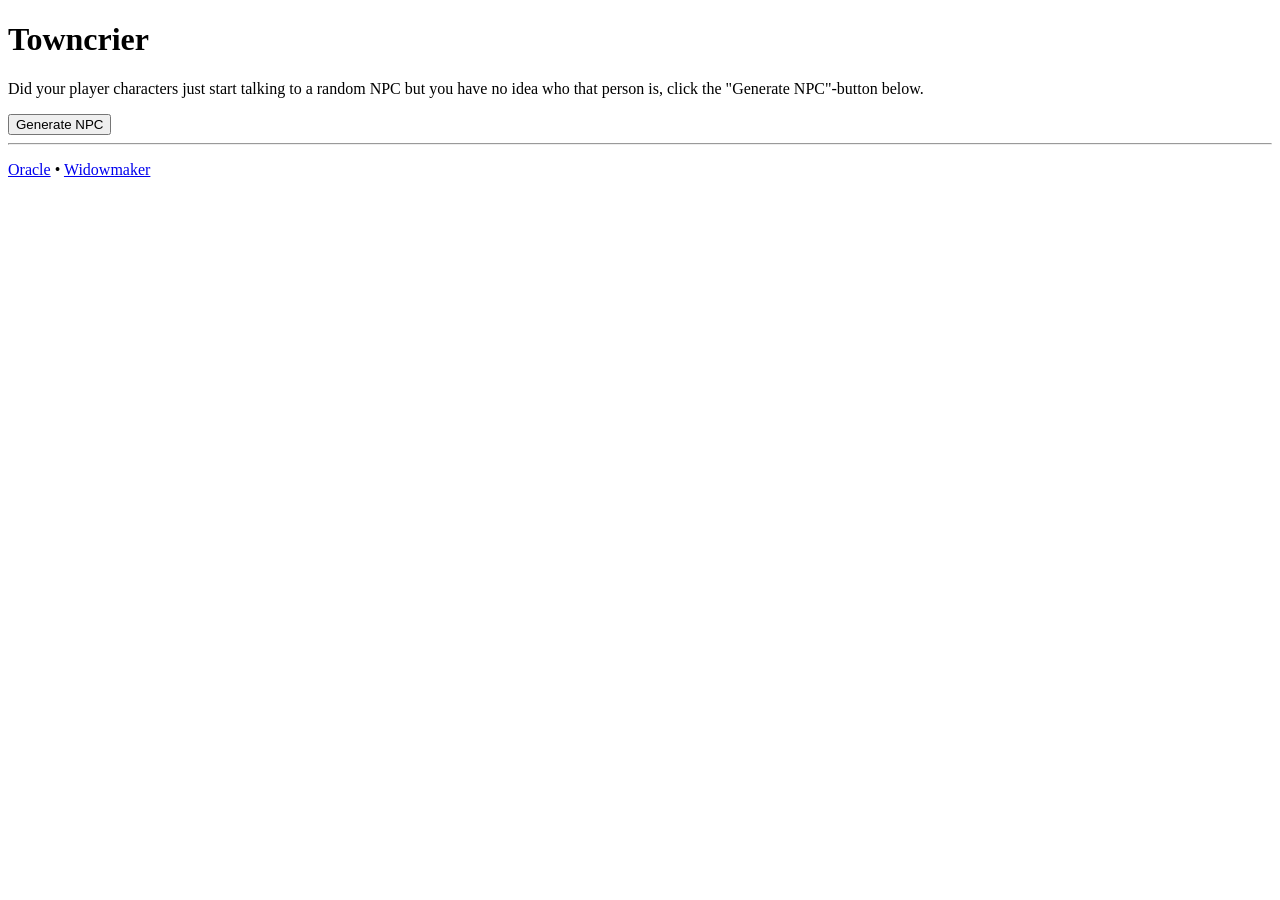
==== index.html @ 5c5bac36 "Update index.html" ====
<!DOCTYPE html>
<html>
  <head>
    <title>Towncrier</title>

    <meta name="viewport" content="width=device-width, initial-scale=1.0">

    <link rel="preconnect" href="https://fonts.googleapis.com">
    <link rel="preconnect" href="https://fonts.gstatic.com" crossorigin>
    <link href="https://fonts.googleapis.com/css2?family=Germania+One&display=swap" rel="stylesheet">

    <link rel="icon" type="image/svg+xml" href="favicon.svg">
    
    <link rel="stylesheet" href="https://mrapplethorn.github.io/Oracle/styles.css">
  </head>
  
  <body>
    <div class="container">
      <h1>Towncrier</h1>
      <p class="intro-text">Did your player characters just start talking to a random NPC but you have no idea who that person is, click the "Generate NPC"-button below.</p>
      <div class="reel-wrapper">
        <div class="reels">
          <div class="reel-outer wide" id="reel-race">
            <div class="reel-inner" id="inner-race"></div>
            <div class="overlay-panel" id="race-details-overlay">
              <div id="race-description"></div>
            </div>
          </div>
          <div class="reel-outer" id="reel-keyword">
            <div class="reel-inner" id="inner-keyword"></div>
          </div>
          <div class="reel-outer" id="reel-trait">
            <div class="reel-inner" id="inner-trait"></div>
          </div>
          <div class="reel-outer wide" id="reel-personal">
            <div class="reel-inner" id="inner-personal"></div>
          </div>
          <div class="reel-outer wide" id="reel-alignment">
            <div class="reel-inner" id="inner-alignment"></div>
            <div class="overlay-panel" id="alignment-details-overlay">
              <div id="alignment-description"></div>
            </div>
          </div>
        </div>
      </div>
      <button id="generateButton">Generate NPC</button>
      <hr class="section-divider">
      <p><a href="https://mrapplethorn.github.io/Oracle/">Oracle</a> • <a href="https://mrapplethorn.github.io/Widowmaker/">Widowmaker</a></p>
    </div>
    
    <script src="dataset.js"></script>

    <script>
      const generateButton = document.getElementById("generateButton");
      let finalResults = {};
      
      function buildReel(innerEl, datasets, spinDuration, hasOverlay) {
        const SPIN_COUNT = 30;
        const items = [];
        
        for (let i = 0; i < SPIN_COUNT; i++) {
          const values = datasets.map(dataset => {
            const item = dataset[Math.floor(Math.random() * dataset.length)];
            return typeof item === 'object' && item.name ? item.name : item;
          });
          items.push(values.join(', '));
        }
        
        const finalObjects = datasets.map(dataset =>
          dataset[Math.floor(Math.random() * dataset.length)]
        );
        const finalValues = finalObjects.map(item =>
          typeof item === 'object' && item.name ? item.name : item
        );
        const finalItem = finalValues.join(', ');
        items.push(finalItem);
      
        innerEl.innerHTML = '';
        items.forEach(item => {
          const div = document.createElement('div');
          div.className = 'reel-item';
          div.textContent = item;
          innerEl.appendChild(div);
        });
      
        innerEl.style.transition = 'none';
        innerEl.style.transform = 'translateY(0)';
        innerEl.getBoundingClientRect();
      
        const targetY = -(SPIN_COUNT * 80);
        innerEl.style.transition = `transform ${spinDuration}ms cubic-bezier(0.25, 0.1, 0.2, 1)`;
        innerEl.style.transform = `translateY(${targetY}px)`;
      
        return hasOverlay ? { display: finalItem, objects: finalObjects } : null;
      }
      
      function spinReels() {
        generateButton.disabled = true;
        finalResults = {};
      
        // Spin each reel based on config
        Object.entries(reelConfig).forEach(([key, config]) => {
          const innerEl = document.getElementById(`inner-${key}`);
          
          if (config.buildFunction) {
            const result = config.buildFunction(innerEl, config.datasets, config.spinDuration);
            if (result) {
              finalResults[key] = result;
            }
          } else {
            const finalItem = buildReel(innerEl, config.datasets, config.spinDuration, config.hasOverlay);
            if (finalItem) {
              finalResults[key] = finalItem;
            }
          }
        });
      
        setTimeout(() => {
          if (reelConfig.race.hasOverlay && finalResults.race) {
            const descriptions = finalResults.race.objects
              .filter(obj => obj.description)
              .map(obj => obj.description)
              .join(' ');
            document.getElementById('race-description').textContent = descriptions;
          }
          if (reelConfig.alignment.hasOverlay && finalResults.alignment) {
            const descriptions = finalResults.alignment.objects
              .filter(obj => obj.description)
              .map(obj => obj.description)
              .join(' ');
            document.getElementById('alignment-description').textContent = descriptions;
          }
        }, 3100);
      
      // Toggle overlays
      document.getElementById('reel-race').addEventListener('click', () => {
        document.getElementById('race-details-overlay').classList.toggle('active');
      });
      
      document.getElementById('reel-alignment').addEventListener('click', () => {
        document.getElementById('alignment-details-overlay').classList.toggle('active');
      });
      
      generateButton.addEventListener("click", spinReels);
    </script>
  </body>
</html>
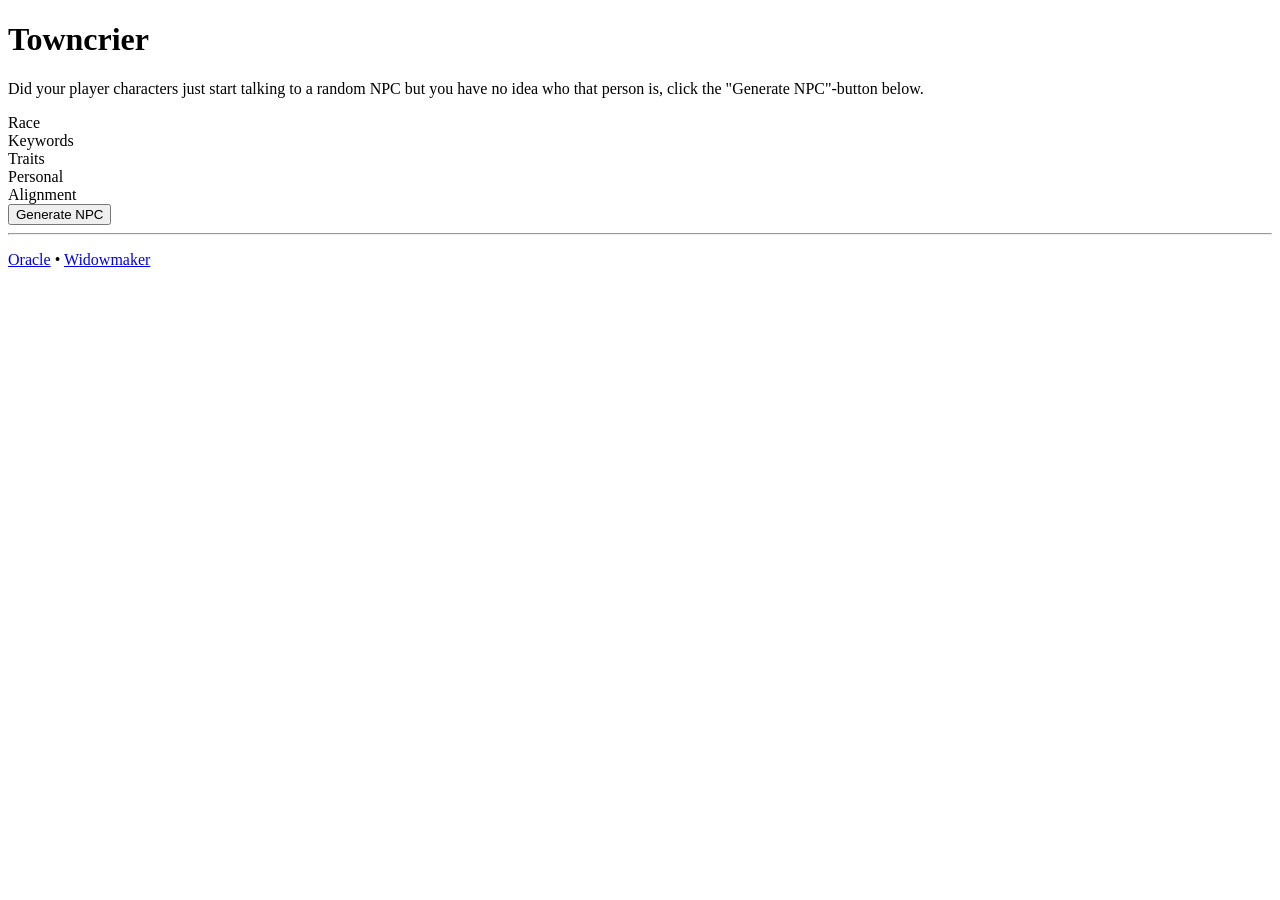
==== commit 36ff362a: "Update index.html" ====
--- a/index.html
+++ b/index.html
@@ -20,27 +20,7 @@
       <p class="intro-text">Did your player characters just start talking to a random NPC but you have no idea who that person is, click the "Generate NPC"-button below.</p>
       <div class="reel-wrapper">
         <div class="reels">
-          <div class="reel-outer wide" id="reel-race">
-            <div class="reel-inner" id="inner-race"></div>
-            <div class="overlay-panel" id="race-details-overlay">
-              <div id="race-description"></div>
-            </div>
-          </div>
-          <div class="reel-outer" id="reel-keyword">
-            <div class="reel-inner" id="inner-keyword"></div>
-          </div>
-          <div class="reel-outer" id="reel-trait">
-            <div class="reel-inner" id="inner-trait"></div>
-          </div>
-          <div class="reel-outer wide" id="reel-personal">
-            <div class="reel-inner" id="inner-personal"></div>
-          </div>
-          <div class="reel-outer wide" id="reel-alignment">
-            <div class="reel-inner" id="inner-alignment"></div>
-            <div class="overlay-panel" id="alignment-details-overlay">
-              <div id="alignment-description"></div>
-            </div>
-          </div>
+          <!-- This stays empty, JavaScript fills it -->
         </div>
       </div>
       <button id="generateButton">Generate NPC</button>
@@ -116,30 +96,65 @@
         });
       
         setTimeout(() => {
-          if (reelConfig.race.hasOverlay && finalResults.race) {
-            const descriptions = finalResults.race.objects
-              .filter(obj => obj.description)
-              .map(obj => obj.description)
-              .join(' ');
-            document.getElementById('race-description').textContent = descriptions;
+          Object.entries(reelConfig).forEach(([key, config]) => {
+            if (config.hasOverlay && finalResults[key]) {
+              const descriptions = finalResults[key].objects
+                .filter(obj => obj.description)
+                .map(obj => obj.description)
+                .join(' ');
+              document.getElementById(`${key}-description`).textContent = descriptions;
+            }
+          });
+          generateButton.disabled = false;
+        }, 3100);
+      } // <-- This closing brace was missing!
+
+      function initializeReels() {
+        const reelsContainer = document.querySelector('.reels');
+        reelsContainer.innerHTML = '';
+        
+        Object.entries(reelConfig).forEach(([key, config]) => {
+          const reelOuter = document.createElement('div');
+          reelOuter.className = `reel-outer${config.isWide ? ' wide' : ''}`;
+          reelOuter.id = `reel-${key}`;
+          
+          // Create label if it exists
+          if (config.label) {
+            const label = document.createElement('div');
+            label.className = 'reel-label';
+            label.textContent = config.label;
+            reelOuter.appendChild(label);
           }
-          if (reelConfig.alignment.hasOverlay && finalResults.alignment) {
-            const descriptions = finalResults.alignment.objects
-              .filter(obj => obj.description)
-              .map(obj => obj.description)
-              .join(' ');
-            document.getElementById('alignment-description').textContent = descriptions;
+          
+          const reelInner = document.createElement('div');
+          reelInner.className = 'reel-inner';
+          reelInner.id = `inner-${key}`;
+          
+          reelOuter.appendChild(reelInner);
+          
+          if (config.hasOverlay) {
+            const overlay = document.createElement('div');
+            overlay.className = 'overlay-panel';
+            overlay.id = `${key}-details-overlay`;
+            
+            const description = document.createElement('div');
+            description.id = `${key}-description`;
+            
+            overlay.appendChild(description);
+            reelOuter.appendChild(overlay);
+            
+            // Add click listener for overlay toggle
+            reelOuter.addEventListener('click', () => {
+              overlay.classList.toggle('active');
+            });
           }
-        }, 3100);
+          
+          reelsContainer.appendChild(reelOuter);
+        });
+      }
       
-      // Toggle overlays
-      document.getElementById('reel-race').addEventListener('click', () => {
-        document.getElementById('race-details-overlay').classList.toggle('active');
-      });
-      
-      document.getElementById('reel-alignment').addEventListener('click', () => {
-        document.getElementById('alignment-details-overlay').classList.toggle('active');
-      });
+      // Call this on page load
+      initializeReels();
       
       generateButton.addEventListener("click", spinReels);
     </script>
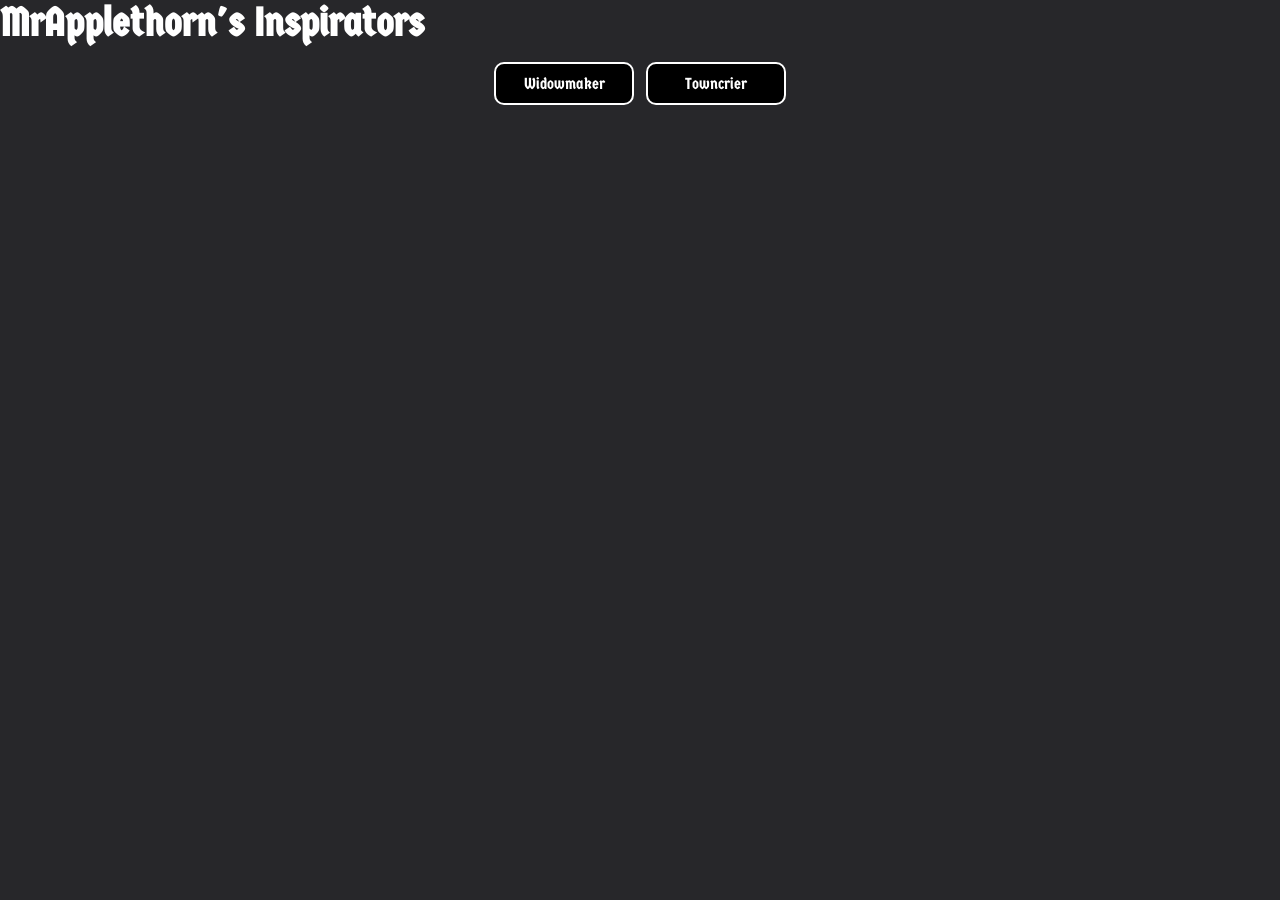
==== commit 1d8cec3b: "Create index.html" ====
--- a/index.html
+++ b/index.html
@@ -1,162 +1,23 @@
 <!DOCTYPE html>
-<html>
+<html lang="en">
   <head>
-    <title>Towncrier</title>
-
+    <meta charset="UTF-8">
     <meta name="viewport" content="width=device-width, initial-scale=1.0">
-
+    <title>MrApplethorn's Inspirators</title>
+    
     <link rel="preconnect" href="https://fonts.googleapis.com">
     <link rel="preconnect" href="https://fonts.gstatic.com" crossorigin>
     <link href="https://fonts.googleapis.com/css2?family=Germania+One&display=swap" rel="stylesheet">
-
+    
+    <link rel="stylesheet" href="styles.css">
+    
     <link rel="icon" type="image/svg+xml" href="favicon.svg">
-    
-    <link rel="stylesheet" href="https://mrapplethorn.github.io/Oracle/styles.css">
   </head>
-  
   <body>
-    <div class="container">
-      <h1>Towncrier</h1>
-      <p class="intro-text">Did your player characters just start talking to a random NPC but you have no idea who that person is, click the "Generate NPC"-button below.</p>
-      <div class="reel-wrapper">
-        <div class="reels">
-          <!-- This stays empty, JavaScript fills it -->
-        </div>
+    <h1>MrApplethorn's Inspirators</h1>
+    <div class="link-buttons">
+        <a class="link" href="widowmaker.html">Widowmaker</a>
+        <a class="link" href="towncrier.html">Towncrier</a>
       </div>
-      <button id="generateButton">Generate NPC</button>
-      <hr class="section-divider">
-      <p><a href="https://mrapplethorn.github.io/Oracle/">Oracle</a> • <a href="https://mrapplethorn.github.io/Widowmaker/">Widowmaker</a></p>
-    </div>
-    
-    <script src="dataset.js"></script>
-
-    <script>
-      const generateButton = document.getElementById("generateButton");
-      let finalResults = {};
-      
-      function buildReel(innerEl, datasets, spinDuration, hasOverlay) {
-        const SPIN_COUNT = 30;
-        const items = [];
-        
-        for (let i = 0; i < SPIN_COUNT; i++) {
-          const values = datasets.map(dataset => {
-            const item = dataset[Math.floor(Math.random() * dataset.length)];
-            return typeof item === 'object' && item.name ? item.name : item;
-          });
-          items.push(values.join(', '));
-        }
-        
-        const finalObjects = datasets.map(dataset =>
-          dataset[Math.floor(Math.random() * dataset.length)]
-        );
-        const finalValues = finalObjects.map(item =>
-          typeof item === 'object' && item.name ? item.name : item
-        );
-        const finalItem = finalValues.join(', ');
-        items.push(finalItem);
-      
-        innerEl.innerHTML = '';
-        items.forEach(item => {
-          const div = document.createElement('div');
-          div.className = 'reel-item';
-          div.textContent = item;
-          innerEl.appendChild(div);
-        });
-      
-        innerEl.style.transition = 'none';
-        innerEl.style.transform = 'translateY(0)';
-        innerEl.getBoundingClientRect();
-      
-        const targetY = -(SPIN_COUNT * 80);
-        innerEl.style.transition = `transform ${spinDuration}ms cubic-bezier(0.25, 0.1, 0.2, 1)`;
-        innerEl.style.transform = `translateY(${targetY}px)`;
-      
-        return hasOverlay ? { display: finalItem, objects: finalObjects } : null;
-      }
-      
-      function spinReels() {
-        generateButton.disabled = true;
-        finalResults = {};
-      
-        // Spin each reel based on config
-        Object.entries(reelConfig).forEach(([key, config]) => {
-          const innerEl = document.getElementById(`inner-${key}`);
-          
-          if (config.buildFunction) {
-            const result = config.buildFunction(innerEl, config.datasets, config.spinDuration);
-            if (result) {
-              finalResults[key] = result;
-            }
-          } else {
-            const finalItem = buildReel(innerEl, config.datasets, config.spinDuration, config.hasOverlay);
-            if (finalItem) {
-              finalResults[key] = finalItem;
-            }
-          }
-        });
-      
-        setTimeout(() => {
-          Object.entries(reelConfig).forEach(([key, config]) => {
-            if (config.hasOverlay && finalResults[key]) {
-              const descriptions = finalResults[key].objects
-                .filter(obj => obj.description)
-                .map(obj => obj.description)
-                .join(' ');
-              document.getElementById(`${key}-description`).textContent = descriptions;
-            }
-          });
-          generateButton.disabled = false;
-        }, 3100);
-      } // <-- This closing brace was missing!
-
-      function initializeReels() {
-        const reelsContainer = document.querySelector('.reels');
-        reelsContainer.innerHTML = '';
-        
-        Object.entries(reelConfig).forEach(([key, config]) => {
-          const reelOuter = document.createElement('div');
-          reelOuter.className = `reel-outer${config.isWide ? ' wide' : ''}`;
-          reelOuter.id = `reel-${key}`;
-          
-          // Create label if it exists
-          if (config.label) {
-            const label = document.createElement('div');
-            label.className = 'reel-label';
-            label.textContent = config.label;
-            reelOuter.appendChild(label);
-          }
-          
-          const reelInner = document.createElement('div');
-          reelInner.className = 'reel-inner';
-          reelInner.id = `inner-${key}`;
-          
-          reelOuter.appendChild(reelInner);
-          
-          if (config.hasOverlay) {
-            const overlay = document.createElement('div');
-            overlay.className = 'overlay-panel';
-            overlay.id = `${key}-details-overlay`;
-            
-            const description = document.createElement('div');
-            description.id = `${key}-description`;
-            
-            overlay.appendChild(description);
-            reelOuter.appendChild(overlay);
-            
-            // Add click listener for overlay toggle
-            reelOuter.addEventListener('click', () => {
-              overlay.classList.toggle('active');
-            });
-          }
-          
-          reelsContainer.appendChild(reelOuter);
-        });
-      }
-      
-      // Call this on page load
-      initializeReels();
-      
-      generateButton.addEventListener("click", spinReels);
-    </script>
   </body>
 </html>
--- a/styles.css
+++ b/styles.css
@@ -0,0 +1,531 @@
+/* ===== GLOBAL STYLES ===== */
+body {
+  font-family: 'Germania One', sans-serif;
+  background-color: #27272a;
+  color: #fff;
+  margin: 0;
+  padding: 0;
+}
+
+.container {
+  width: 90%;
+  max-width: 900px;
+  text-align: center;
+  margin: 0 auto;
+  padding: 20px 0;
+  display: flex;
+  flex-direction: column;
+  align-items: center;
+  justify-content: center;
+  min-height: 100vh;
+  box-sizing: border-box;
+}
+
+h1 {
+  font-size: 2rem;
+  margin-bottom: 1rem;
+  margin-top: 0;
+}
+
+.intro-text {
+  max-width: 680px;
+  margin: -0.35rem auto 1.5rem;
+  color: #d4d4d8;
+  font-size: 1rem;
+  line-height: 1.4;
+}
+
+.section-divider {
+  width: 100%;
+  border: 0;
+  border-top: 1px solid #52525b;
+  margin: 1.5rem 0 2rem;
+}
+
+/* ===== BUTTONS & LINKS ===== */
+button {
+  font-family: 'Germania One', sans-serif;
+}
+
+button#generateButton {
+  width: 100%;
+  padding: 15px;
+  font-size: 1.2rem;
+  font-family: 'Germania One', sans-serif;
+  border-radius: 10px;
+  border: none;
+  background-color: #e40712;
+  color: #fff;
+  cursor: pointer;
+  transition: background-color 0.3s ease, transform 0.1s ease;
+  margin-top: 1rem;
+}
+
+button#generateButton:active {
+  transform: scale(0.98);
+}
+
+button#generateButton:hover {
+  background-color: #232b2f;
+}
+
+button#generateButton:disabled {
+  opacity: 0.6;
+  cursor: not-allowed;
+}
+
+.link-buttons {
+  display: flex;
+  gap: 12px;
+  justify-content: center;
+  margin: 1rem 0;
+  flex-wrap: wrap;
+}
+
+.link {
+  box-sizing: border-box;
+  display: inline-flex;
+  align-items: center;
+  justify-content: center;
+  flex: 0 1 auto;
+  min-width: 140px;
+  max-width: 180px;
+  padding: 10px 14px;
+  font-size: 1rem;
+  font-family: 'Germania One', sans-serif;
+  border-radius: 10px;
+  border: 2px solid #fff;
+  background-color: #000;
+  color: #fff;
+  cursor: pointer;
+  text-decoration: none;
+  transition: background-color 0.3s ease, transform 0.1s ease;
+}
+
+.link:hover {
+  background-color: #18181b;
+}
+
+.link:active {
+  transform: scale(0.98);
+}
+
+/* ===== WIDOWMAKER & TOWNCRIER: REEL STYLES ===== */
+.reels {
+  display: grid;
+  grid-template-columns: repeat(2, 1fr);
+  gap: 12px;
+  justify-content: center;
+  margin: 2rem 0;
+  width: 100%;
+}
+
+.reels:first-of-type {
+  margin-bottom: 2rem;
+}
+
+.reels:last-of-type {
+  margin-top: 2rem;
+}
+
+.reel-wrapper > .reels {
+  display: grid;
+  grid-template-columns: 1fr 1fr;
+  gap: 20px;
+  margin: 2rem 0;
+}
+
+.reel-outer {
+  background: #18181b;
+  border: 2px solid #52525b;
+  border-radius: 10px;
+  height: 80px;
+  overflow: hidden;
+  position: relative;
+  z-index: 2;
+  cursor: pointer;
+  transition: height 0.3s ease;
+}
+
+.reel-outer.expanded {
+  height: auto;
+}
+
+.reel-outer.wide {
+  margin-top: 0;
+}
+
+.reel-wrapper-item.wide {
+  grid-column: 1 / -1;
+  width: 100%;
+}
+
+.reel-outer::before,
+.reel-outer::after {
+  content: '';
+  position: absolute;
+  left: 0;
+  right: 0;
+  height: 22px;
+  z-index: 2;
+  pointer-events: none;
+}
+
+.reel-outer::before {
+  top: 0;
+  background: linear-gradient(to bottom, #18181b, transparent);
+}
+
+.reel-outer::after {
+  bottom: 0;
+  background: linear-gradient(to top, #18181b, transparent);
+}
+
+.reel-inner {
+  position: absolute;
+  top: 0;
+  left: 0;
+  right: 0;
+  display: flex;
+  flex-direction: column;
+}
+
+.reel-item {
+  height: 80px;
+  display: flex;
+  align-items: center;
+  justify-content: center;
+  flex-wrap: wrap;
+  gap: 4px;
+  font-size: 1.2rem;
+  color: #fff;
+  padding: 0 8px;
+  text-align: center;
+  line-height: 1.2;
+  flex-shrink: 0;
+}
+
+.separator {
+  color: #a1a1aa;
+}
+
+.reel-wrapper {
+  display: flex;
+  flex-direction: column;
+  gap: 6px;
+  width: 100%;
+}
+
+.reel-wrapper-item {
+  display: flex;
+  flex-direction: column;
+  gap: 8px;
+}
+
+.reel-wrapper-item .reel-label {
+  text-align: center;
+  margin: 0;
+}
+
+.reel-label {
+  font-size: 0.9rem;
+  letter-spacing: 1px;
+  color: #a1a1aa;
+  text-transform: uppercase;
+}
+
+/* ===== WIDOWMAKER: INFO BUTTON & DESCRIPTION PANEL ===== */
+.info-btn {
+  display: inline-flex;
+  align-items: center;
+  justify-content: center;
+  width: 20px;
+  height: 20px;
+  padding: 0;
+  font-size: 0.75rem;
+  font-family: 'Germania One', sans-serif;
+  border-radius: 50%;
+  border: none;
+  background-color: #2563eb;
+  color: #fff;
+  cursor: pointer;
+  transition: background-color 0.2s ease, transform 0.1s ease;
+  flex-shrink: 0;
+  vertical-align: middle;
+}
+
+.info-btn:hover {
+  background-color: #1d4ed8;
+  transform: scale(1.1);
+}
+
+.info-btn:active {
+  transform: scale(0.95);
+}
+
+.overlay-panel {
+  position: absolute;
+  top: 50%;
+  left: 50%;
+  right: 0;
+  transform: translate(-50%, -50%);
+  width: 90%;
+  max-width: 500px;
+  bottom: auto;
+  background-color: rgba(24, 24, 27, 0.95);
+  display: flex;
+  flex-direction: column;
+  align-items: center;
+  justify-content: center;
+  border-radius: 8px;
+  opacity: 0;
+  pointer-events: none;
+  transition: opacity 0.3s ease;
+  z-index: 10;
+  overflow-y: auto;
+  min-height: auto;
+  max-height: 80vh;
+  padding: 1.5rem;
+}
+
+.overlay-panel.active {
+  opacity: 1;
+  pointer-events: auto;
+}
+
+.overlay-panel strong {
+  display: block;
+  margin-bottom: 4px;
+  font-size: 1.2rem;
+}
+
+.overlay-panel p {
+  margin: 0;
+  font-size: 1rem;
+  line-height: 1.6;
+}
+
+.overlay-panel hr {
+  border: 0;
+  border-top: 1px solid #fff;
+  opacity: 0.25;
+  margin: 10px 0;
+}
+
+/* ===== ORACLE: CARD STYLES ===== */
+#resultContainer {
+  margin-top: 30px;
+  display: grid;
+  grid-template-columns: repeat(auto-fill, minmax(280px, 1fr));
+  gap: 20px;
+  justify-items: center;
+  margin-bottom: 2rem;
+  width: 100%;
+}
+
+.card-wrapper {
+  display: flex;
+  flex-direction: column;
+  align-items: center;
+  margin-bottom: 2rem;
+}
+
+.card-stack-area {
+  position: relative;
+  width: 260px;
+  height: 450px;
+  flex-shrink: 0;
+}
+
+.card-placeholder,
+.flip-card {
+  position: absolute;
+  top: 0;
+  left: 0;
+  width: 260px;
+  height: 450px;
+}
+
+.card-placeholder {
+  display: flex;
+  align-items: center;
+  justify-content: center;
+  border: 2px dashed #52525b;
+  text-align: center;
+  padding: 10px;
+  box-sizing: border-box;
+}
+
+.flip-card {
+  perspective: 1000px;
+  cursor: pointer;
+  opacity: 0;
+  transform: translate(0, 0) scale(0.8);
+  transition: transform 0.6s cubic-bezier(.2,.8,.2,1), opacity 0.4s;
+  filter: drop-shadow(0px 8px 16px rgba(0, 0, 0, 0.6));
+}
+
+.flip-card.dealt {
+  opacity: 1;
+  transform: translateY(0) rotate(0deg) scale(1);
+}
+
+.flip-inner {
+  width: 100%;
+  height: 100%;
+  position: relative;
+  transform-style: preserve-3d;
+  transition: transform 0.6s;
+}
+
+.flip-card.flipped .flip-inner {
+  transform: rotateY(180deg);
+}
+
+.card-front,
+.card-back {
+  position: absolute;
+  width: 100%;
+  height: 100%;
+  backface-visibility: hidden;
+  border-radius: 10px;
+  top: 0;
+  left: 0;
+}
+
+.card-front img {
+  width: 100%;
+  height: 100%;
+  object-fit: cover;
+}
+
+.card-back {
+  background: #18181b url('images/back.webp') center / cover no-repeat;
+  color: white;
+  transform: rotateY(180deg);
+  padding: 30px;
+  box-sizing: border-box;
+  display: flex;
+  flex-direction: column;
+  justify-content: center;
+  align-items: center;
+  text-align: center;
+}
+
+.flip-card:hover {
+  transform: scale(1.03);
+}
+
+.card-label {
+  font-size: 22px;
+  letter-spacing: 1px;
+  text-transform: uppercase;
+  margin-bottom: 12px;
+  border: 2px solid #2563eb;
+  border-radius: 6px;
+  background: linear-gradient(145deg, #27272a, #18181b);
+  color: #fff;
+  box-shadow: 
+    0 0 8px rgba(37, 99, 235, 0.4),
+    inset 0 0 6px rgba(0,0,0,0.6);
+  display: inline-block;
+  position: relative;
+  padding: 6px 14px;
+}
+
+.card-label::before,
+.card-label::after {
+  content: "";
+  position: absolute;
+  top: 50%;
+  width: 10px;
+  height: 10px;
+  background: #2563eb;
+  transform: translateY(-50%) rotate(45deg);
+}
+
+.card-label::before { 
+  left: -6px; 
+}
+
+.card-label::after { 
+  right: -6px; 
+}
+
+.card-title {
+  font-size: 18px;
+  margin-bottom: 12px;
+}
+
+.card-text {
+  font-size: 14px;
+  line-height: 1.5;
+}
+
+.card-delete {
+  font-size: 16px;
+  letter-spacing: 1px;
+  border: 2px solid #e40712;
+  border-radius: 6px;
+  background: linear-gradient(145deg, #27272a, #18181b);
+  color: #fff;
+  box-shadow:
+    0 0 8px rgba(228, 7, 18, 0.4),
+    inset 0 0 6px rgba(0,0,0,0.6);
+  display: inline-block;
+  position: absolute;
+  top: 30px;
+  right: 30px;
+  padding: 6px 10px;
+  cursor: pointer;
+  z-index: 10;
+}
+
+@keyframes pulse-border {
+  0% { 
+    box-shadow: 0 0 8px rgba(37, 99, 235, 0.4), inset 0 0 6px rgba(0,0,0,0.6), 0 0 0 0 rgba(37, 99, 235, 0.6); 
+  }
+  70% { 
+    box-shadow: 0 0 8px rgba(37, 99, 235, 0.4), inset 0 0 6px rgba(0,0,0,0.6), 0 0 0 10px rgba(37, 99, 235, 0); 
+  }
+  100% { 
+    box-shadow: 0 0 8px rgba(37, 99, 235, 0.4), inset 0 0 6px rgba(0,0,0,0.6), 0 0 0 0 rgba(37, 99, 235, 0); 
+  }
+}
+
+.card-label.pulsing {
+  animation: pulse-border 1.5s ease-out infinite;
+}
+
+/* ===== RESPONSIVE DESIGN ===== */
+@media (min-width: 600px) {
+  h1 {
+    font-size: 2.5rem;
+  }
+
+  .reel-item {
+    font-size: 1.4rem;
+  }
+}
+
+@media (max-width: 768px) {
+  .container {
+    padding: 10px;
+  }
+
+  .card-wrapper {
+    width: 80vw;
+    align-items: center;
+  }
+
+  .card-stack-area {
+    width: 80vw;
+    height: calc(80vw * 1.73);
+  }
+
+  .card-placeholder,
+  .flip-card {
+    width: 80vw;
+    height: calc(80vw * 1.73);
+  }
+}
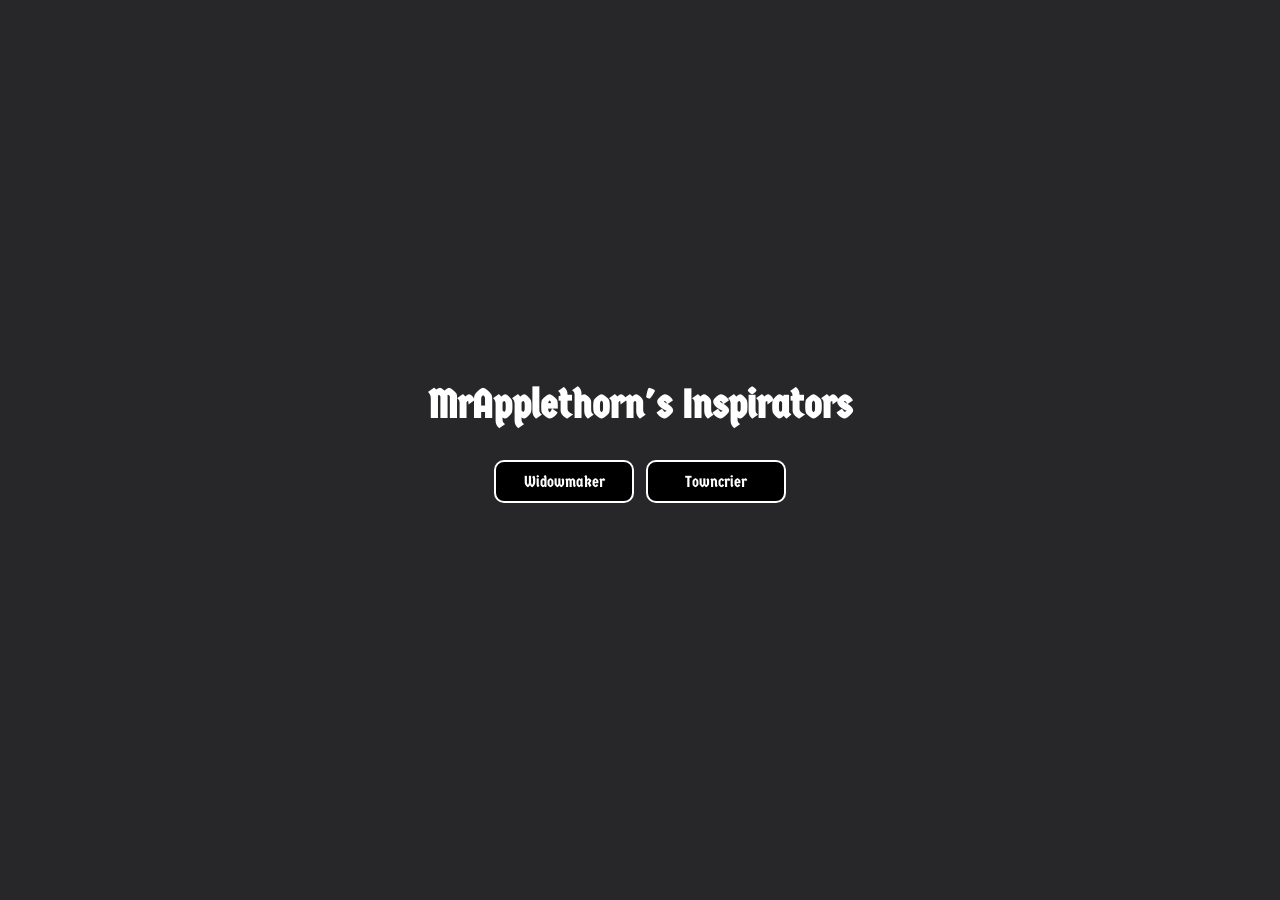
==== commit acb7608e: "Update index.html" ====
--- a/index.html
+++ b/index.html
@@ -1,23 +1,24 @@
 <!DOCTYPE html>
-<html lang="en">
+<html>
   <head>
-    <meta charset="UTF-8">
+    <title>MrApplethorn's Inspirators</title>
+
     <meta name="viewport" content="width=device-width, initial-scale=1.0">
-    <title>MrApplethorn's Inspirators</title>
-    
+
     <link rel="preconnect" href="https://fonts.googleapis.com">
     <link rel="preconnect" href="https://fonts.gstatic.com" crossorigin>
     <link href="https://fonts.googleapis.com/css2?family=Germania+One&display=swap" rel="stylesheet">
     
     <link rel="stylesheet" href="styles.css">
-    
-    <link rel="icon" type="image/svg+xml" href="favicon.svg">
   </head>
+  
   <body>
-    <h1>MrApplethorn's Inspirators</h1>
-    <div class="link-buttons">
+    <div class="container">
+      <h1>MrApplethorn's Inspirators</h1>
+      <div class="link-buttons">
         <a class="link" href="widowmaker.html">Widowmaker</a>
         <a class="link" href="towncrier.html">Towncrier</a>
       </div>
+    </div>
   </body>
 </html>
